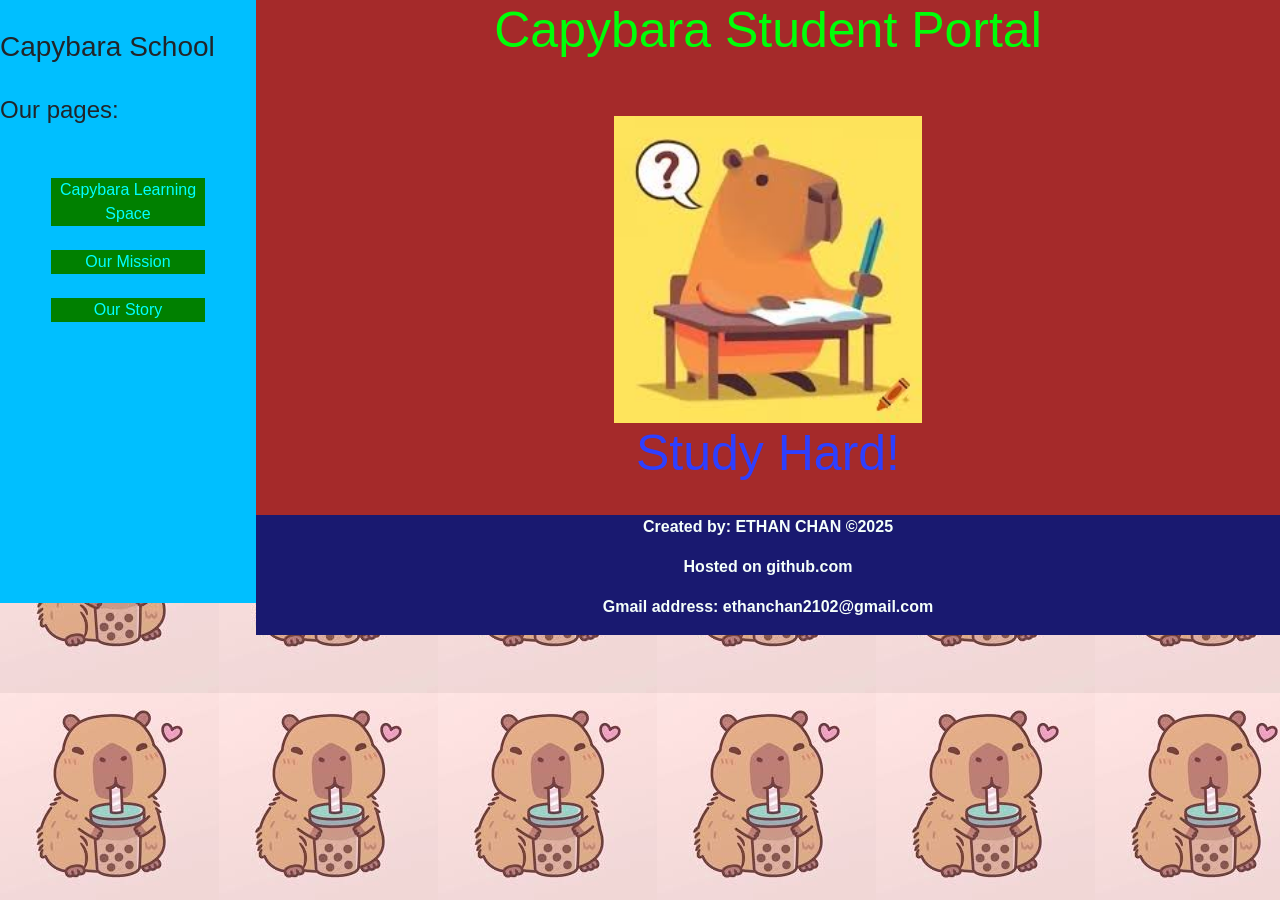
==== index.html @ 23977f02 "rename file" ====
<!DOCTYPE html>
<html lang="en">
<head>
    <meta charset="UTF-8">
    <meta name="viewport" content="width=device-width, initial-scale=1.0">
    <title>Capybara Student Portal</title>

    <link rel="stylesheet" href="main.css">

    <!-- Bootstrap CSS -->
    <link rel="stylesheet" href="https://stackpath.bootstrapcdn.com/bootstrap/4.4.1/css/bootstrap.min.css" integrity="sha384-Vkoo8x4CGsO3+Hhxv8T/Q5PaXtkKtu6ug5TOeNV6gBiFeWPGFN9MuhOf23Q9Ifjh" crossorigin="anonymous">
    <link rel="stylesheet" href="https://stackpath.bootstrapcdn.com/font-awesome/4.7.0/css/font-awesome.min.css">

    <!-- Optional JavaScript -->
    <!-- jQuery first, then Popper.js, then Bootstrap JS -->
    <script src="https://code.jquery.com/jquery-3.4.1.slim.min.js" integrity="sha384-J6qa4849blE2+poT4WnyKhv5vZF5SrPo0iEjwBvKU7imGFAV0wwj1yYfoRSJoZ+n" crossorigin="anonymous"></script>
    <script src="https://cdn.jsdelivr.net/npm/popper.js@1.16.0/dist/umd/popper.min.js" integrity="sha384-Q6E9RHvbIyZFJoft+2mJbHaEWldlvI9IOYy5n3zV9zzTtmI3UksdQRVvoxMfooAo" crossorigin="anonymous"></script>
    <script src="https://stackpath.bootstrapcdn.com/bootstrap/4.4.1/js/bootstrap.min.js" integrity="sha384-wfSDF2E50Y2D1uUdj0O3uMBJnjuUD4Ih7YwaYd1iqfktj0Uod8GCExl3Og8ifwB6" crossorigin="anonymous"></script>
</head>
<body background="capybara.jpg">
    <div class="wrapper">
        <div class="sidebar-left">
            <p>
                <h3>Capybara School</h3>
                <br>
                <h4>Our pages:</h2>
            </p>
            <br>
            <a href="http://127.0.0.1:5500/The%20website/CLS.html" class="button">Capybara Learning Space</a>
            <br>
            <a href="http://127.0.0.1:5500/The%20website/OurMission.html" class="button">Our Mission</a>
            <br>
            <a href="http://127.0.0.1:5500/The%20website/OurStory.html" class="button">Our Story</a>
        </div>
        <div class="mid-section">
            <h1 style="color: rgb(0, 255, 8); text-align: center; font-size: 50px;">Capybara Student Portal</h1>
            <br>
    
    
    
        <br>
        <img src="StudyCapybara.jpg" width="30%" style="display: block; margin: auto;">
        <h1 style="color: rgb(46, 63, 255); text-align: center; font-size: 50px;">Study Hard!</h1>
        <br>
    
    
    
        <div class="footer">
            <p> Created by: ETHAN CHAN &copy;2025</p>
            <p> Hosted on github.com</p>
            <p> Gmail address: ethanchan2102@gmail.com</p>
        </div>
        </div>
    
    </div>
    <br>
    
   
</body>
</html>
---- main.css ----
* {
    padding: 0;
    margin: 0;
    box-sizing: border-box;
  }
  
  .container {
    width: 100%;
    min-height: 100vh;
    position: relative;
    display: flex;
    justify-content: center;
    align-items: center;
    background-color: #001e6c;
  }
  
  .text span {
    font-size: 60px;
    padding: 0 10px;
    text-transform: uppercase;
    font-weight: 600;
    color: #fff;
    animation: zoomup 3s ease infinite;
    animation-delay: calc(100ms * var(--i));
  }
  
  .dot {
    display: block;
  }
  
  @keyframes zoomup {
    0%,
    100% {
      color: #ffb703;
      filter: blur(0.5px);
      text-shadow: 0 0 10px #ffb703, 0 0 20px #ffb703, 0 0 30px #ffb703,
        0 0 40px #ffb703, 0 0 50px #ffb703, 0 0 60px #ffb703;
    }
  
    50% {
      filter: blur(0);
      color: #fff;
      text-shadow: none;
    }
  }


.sidebar-left{
    width: 20%;
    height: 603px;
    float: left;
    background-color: deepskyblue;
}


.mid-section{
    width: 80%;
    height: 600px;
    float: left;
    background-color: brown;
}

.sidebar-left p{
  font-weight: 200 ;
  text-align: center;
  color: navy;
  margin-top: 30px;
}

.sidebar-left img{
  display: block;
  margin: auto;
  margin-top: 30px;
}

.button{
  display: block;
  margin: auto;
  width: 60%;
  background-color:green;
  color: aqua;
  text-align: center;
}

.button:hover {
  background-color: rgb(0, 0, 0);
}

table{
  width: 80%;
  margin: auto;
  text-align: center;
  margin-top: 50px;
  background-color: powderblue;
  border-radius: 10px;
  overflow: hidden;

}

td{
  border: 3px solid blue;
}

.footer{
  text-align: center;
  background-color: midnightblue;
  color: mintcream;
  font-weight: 700;
  font-family: 'Franklin Gothic Medium', 'Arial Narrow', Arial, sans-serif;
  height: 120px;
}

.foooter{
  width: 20%;
  height: 940px;
  float: left;
  background-color: deepskyblue;
}
.ad_break{
  text-align: center;
  color: lightseagreen;
  font-family: 'Segoe UI', Tahoma, Geneva, Verdana, sans-serif;
}
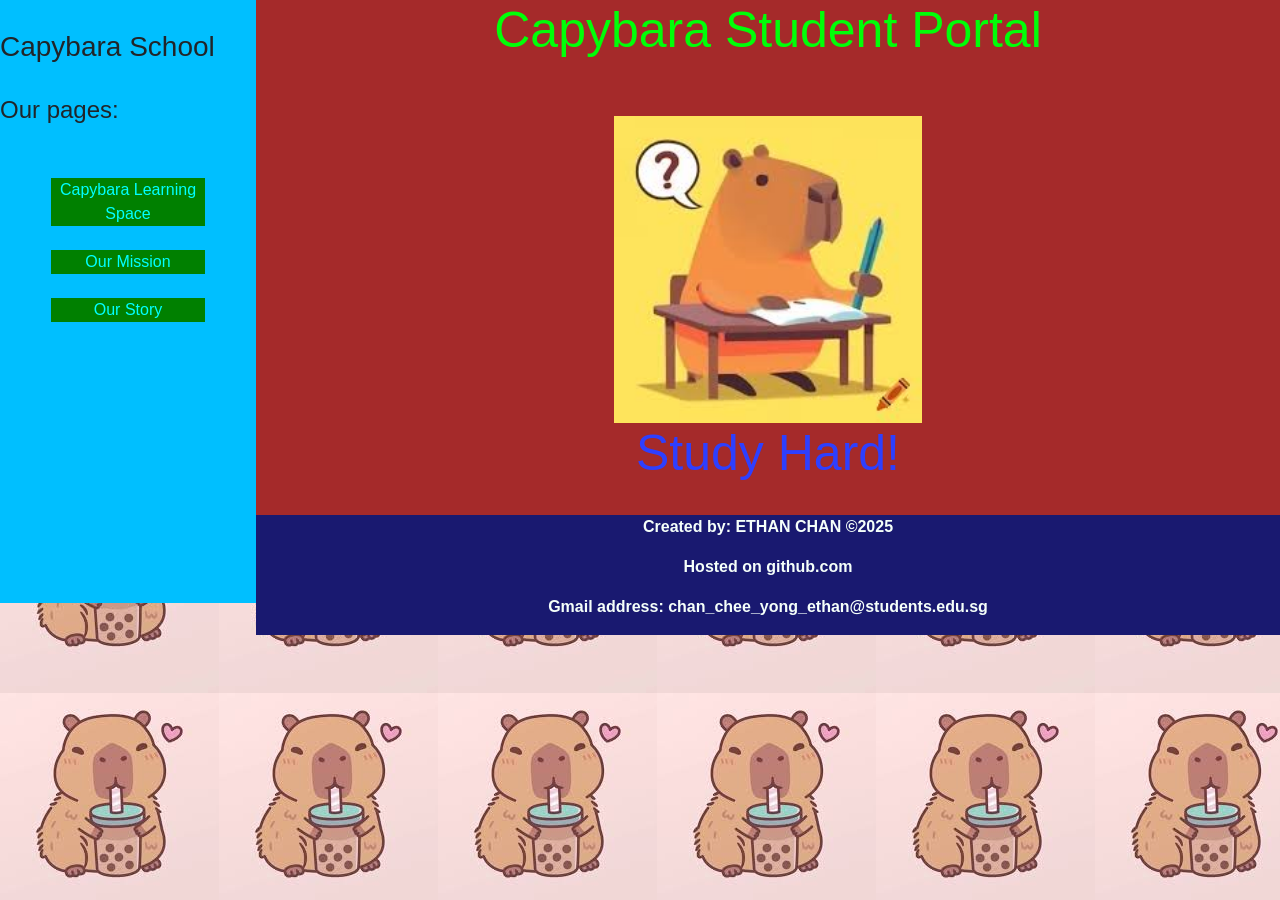
==== commit d21fd9fa: "Gmail address change" ====
--- a/index.html
+++ b/index.html
@@ -26,11 +26,11 @@
                 <h4>Our pages:</h2>
             </p>
             <br>
-            <a href="http://127.0.0.1:5500/The%20website/CLS.html" class="button">Capybara Learning Space</a>
+            <a href="https://ethan-chan-coder.github.io/Capybara-Club-Website/CLS.html" class="button">Capybara Learning Space</a>
             <br>
-            <a href="http://127.0.0.1:5500/The%20website/OurMission.html" class="button">Our Mission</a>
+            <a href="https://ethan-chan-coder.github.io/Capybara-Club-Website/OurMission.html" class="button">Our Mission</a>
             <br>
-            <a href="http://127.0.0.1:5500/The%20website/OurStory.html" class="button">Our Story</a>
+            <a href="https://ethan-chan-coder.github.io/Capybara-Club-Website/OurStory.html" class="button">Our Story</a>
         </div>
         <div class="mid-section">
             <h1 style="color: rgb(0, 255, 8); text-align: center; font-size: 50px;">Capybara Student Portal</h1>
@@ -48,7 +48,7 @@
         <div class="footer">
             <p> Created by: ETHAN CHAN &copy;2025</p>
             <p> Hosted on github.com</p>
-            <p> Gmail address: ethanchan2102@gmail.com</p>
+            <p> Gmail address: chan_chee_yong_ethan@students.edu.sg</p>
         </div>
         </div>
     
